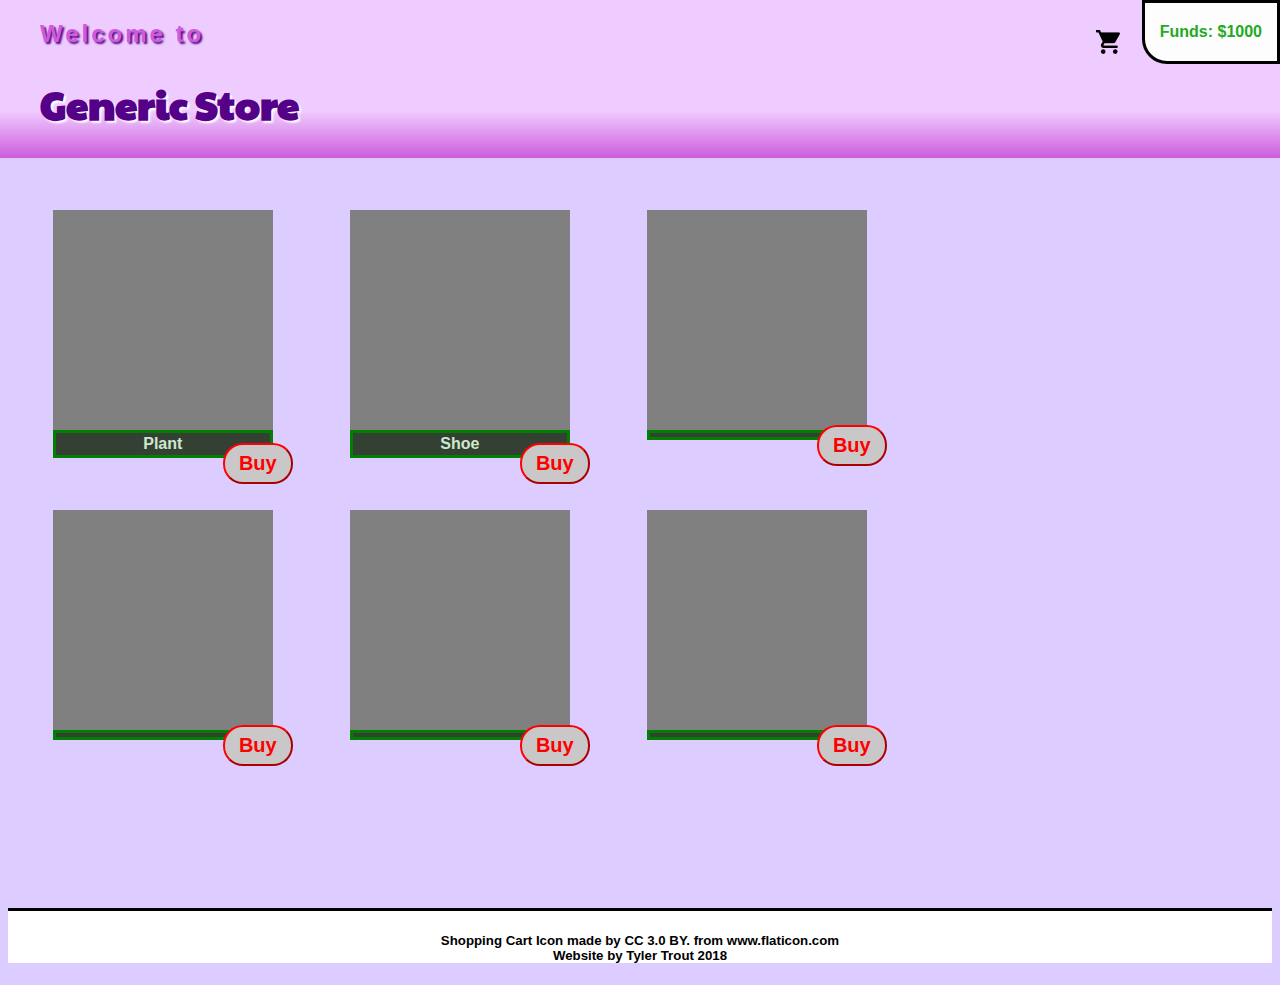
==== index.html @ 09239b6f "working state" ====
<!DOCTYPE html>
<html>
	<head>
		<title>Store</title>
	<script src="https://code.jquery.com/jquery-3.1.1.js"></script>
	<script src="genericStore.js"></script>
	<link href="https://fonts.googleapis.com/css?family=Paytone+One" rel="stylesheet">
	<link rel="stylesheet" type="text/css" href="genericStore.css">
	</head>
	<body>
	<header class=header>
		<h2>Welcome to</h2>
		<h1>Generic Store</h1>
	</header>

	<a href="checkout.html"><img id='cart' src='cart.png'></a>

	<div id=money value='1000'></div>

	<main>
		<div id=content>
		<div class=itemBox id=Plant>
			<div class=descBox></div>
			<button id=buy1 class=buy onclick="addItem(plant)">Buy</button>
		</div>
		
		<div class=itemBox id=Shoe>
			<div class=descBox></div>
			<button id=buy2 class=buy onclick="addItem(shoe)">Buy</button>
		</div>
		
		<div class=itemBox id=doorHandle>
			<div class=descBox></div>
			<button id=buy3 class=buy onclick="addItem(doorHandle)">Buy</button>
		</div>
		
		<div class=itemBox id=tv>
			<div class=descBox></div>
			<button id=buy4 class=buy onclick="addItem(tv)">Buy</button>
		</div>
		
		<div class=itemBox id=fan>
			<div class=descBox></div>
			<button id=buy5 class=buy onclick="addItem(fan)">Buy</button>
		</div>
		
		<div class=itemBox id=baseball>
			<div class=descBox></div>
			<button id=buy6 class=buy onclick="addItem(baseball)">Buy</button>
		</div>
		</div>
	</main>
	<footer>
		<h5>Shopping Cart Icon made by CC 3.0 BY. from www.flaticon.com<br/>
			Website by Tyler Trout 2018
		</h5>
	</footer>
	</body>
</html>
---- genericStore.css ----
header{
	position: absolute;
	top:0px;
	left:0px;
	padding-left:40px; 
	background:linear-gradient(#efccff 70%,#cd5cdd);
	width: 100%;
}
header h2{
	letter-spacing:3px;
	font-family: Tahoma, Geneva, sans-serif;
	color:#cd5cdd;
	text-shadow:2px 2px 2px #550088;
}
header h1{
	font-size: 40px;
	font-family: 'Paytone One', sans-serif;
	color:#550088;
	text-shadow: 2px 2px 2px white;
}

body{
	background-color:#ddccff;
}

#checkoutHeader{
	position: relative;
	top:100px;
	
}
#cart{
	position: absolute;
	top:30px;
	right:160px;
	z-index: 2;
}

#money{
	position: absolute;
	top:0px;
	right:0px;
	padding:20px 15px 20px 15px;
	background: #fdfdfdfd;
	border:solid black;
	border-radius:0px 0px 0px 25px;
	color:#22aa22;
	font-family: tahoma, arial;
	font-weight:bold;
}
.purchase{
	position: fixed;
	right:3%;
	z-index:1;
	border:solid black;
	border-radius:25px;
	padding:20px;
	width:120px;
	background-color: white;
	color:red;
	font-family: arial;
	font-weight:bold;
}

#cost{
	top:40%;
	height:30px;
	background-color: white;
}

#items{
	top:60%;
	width:170px;
	background-color: white;
}

#items div{
	width:fit-content;
	border:solid black;
	background-color:#c9c7c7;
	border-radius:10px;
	padding:5px;
	margin:2px; 
}

#items div:hover{
	cursor:pointer;
	background-color: #f5a0a0;
}

#buyBtn{
	position: relative;
	left:5px;
	padding:10px;
	border-radius: 10px;
	font-weight: bold;
	background-color: #93af9b;
	outline: none;
}

#buyBtn:hover{
	cursor: pointer;
	background-color: #1bef1b;
}

#content{
	display:grid;
	grid-template-columns:33% 33% 33%;
	position: absolute;
	top:170px;
	left:1%;
}

.itemBox {
	background-color:grey;
	width:200px;
	height:200px;
	cursor: pointer;
	padding:10px;
	margin:40px;
	background-size: 200px 200px;
	background-repeat: no-repeat;
	background-position:center;
}

.itemBox:hover{
    background-color:#6fba6b;
}

.descBox{
	/*display: none;*/
	position:relative;
	width:210px;
	left:-10px;
	top:210px;
	text-align:center;
	color:#d0e8ce;
	border: solid green;
	background-color: #344034;
	border-width:3px;
	font-family:sans-serif;
	font-weight:bold;
	padding:2px;
}

.buy{/*
	display: none;*/
	position: relative;
	color:red;
	background-color:#c9c7c7; 
	width:70px;
	padding:7px;
	border-radius:20px;
	font-size:20px;
	font-weight:bold;
	border-color:red;
	top:195px;
	left:160px;
}

.buy:hover{
	cursor: pointer;
	background-color: #f5a0a0;
}

main{
	padding-bottom: 900px;
}
footer{
	width:100%;
	height:fit-content;
	background: white;
	text-align: center;
	border-top:solid black;
	font-family: arial;
}
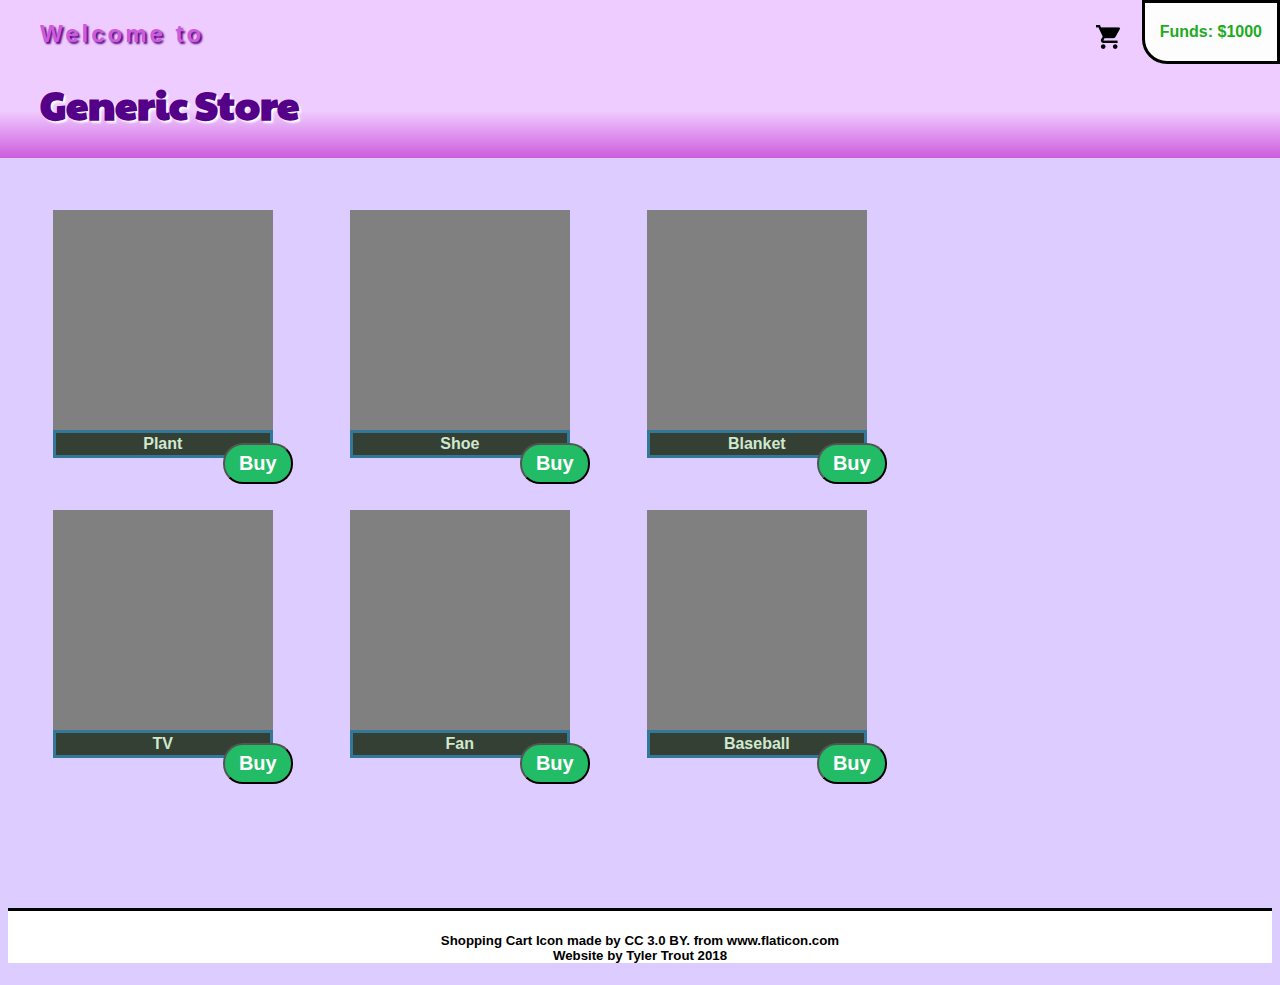
==== commit d48dd2af: "new styling to checkout" ====
--- a/index.html
+++ b/index.html
@@ -21,32 +21,32 @@
 		<div id=content>
 		<div class=itemBox id=Plant>
 			<div class=descBox></div>
-			<button id=buy1 class=buy onclick="addItem(plant)">Buy</button>
+			<button class=buy onclick="addItem(plant)">Buy</button>
 		</div>
 		
 		<div class=itemBox id=Shoe>
 			<div class=descBox></div>
-			<button id=buy2 class=buy onclick="addItem(shoe)">Buy</button>
+			<button class=buy onclick="addItem(shoe)">Buy</button>
 		</div>
 		
-		<div class=itemBox id=doorHandle>
+		<div class=itemBox id=Blanket>
 			<div class=descBox></div>
-			<button id=buy3 class=buy onclick="addItem(doorHandle)">Buy</button>
+			<button class=buy onclick="addItem(blanket)">Buy</button>
 		</div>
 		
-		<div class=itemBox id=tv>
+		<div class=itemBox id=TV>
 			<div class=descBox></div>
-			<button id=buy4 class=buy onclick="addItem(tv)">Buy</button>
+			<button class=buy onclick="addItem(tv)">Buy</button>
 		</div>
 		
-		<div class=itemBox id=fan>
+		<div class=itemBox id=Fan>
 			<div class=descBox></div>
-			<button id=buy5 class=buy onclick="addItem(fan)">Buy</button>
+			<button class=buy onclick="addItem(fan)">Buy</button>
 		</div>
 		
-		<div class=itemBox id=baseball>
+		<div class=itemBox id=Baseball>
 			<div class=descBox></div>
-			<button id=buy6 class=buy onclick="addItem(baseball)">Buy</button>
+			<button class=buy onclick="addItem(baseball)">Buy</button>
 		</div>
 		</div>
 	</main>
--- a/genericStore.css
+++ b/genericStore.css
@@ -23,14 +23,9 @@
 	background-color:#ddccff;
 }
 
-#checkoutHeader{
-	position: relative;
-	top:100px;
-	
-}
 #cart{
 	position: absolute;
-	top:30px;
+	top:25px;
 	right:160px;
 	z-index: 2;
 }
@@ -47,56 +42,44 @@
 	font-family: tahoma, arial;
 	font-weight:bold;
 }
-.purchase{
-	position: fixed;
-	right:3%;
-	z-index:1;
-	border:solid black;
-	border-radius:25px;
-	padding:20px;
-	width:120px;
+
+#checkout{
+	position: relative;
 	background-color: white;
-	color:red;
-	font-family: arial;
+	font-family: Tahoma, Geneva, sans-serif;
+	width:500px;
+	height:fit-content;
+	padding:5px 20px 20px 20px;
+	top:130px;
+	left:30%;
+}
+#cost{
+	position: absolute;
+	right:25px;
 	font-weight:bold;
 }
-
-#cost{
-	top:40%;
-	height:30px;
-	background-color: white;
-}
-
-#items{
-	top:60%;
-	width:170px;
-	background-color: white;
-}
-
 #items div{
 	width:fit-content;
 	border:solid black;
 	background-color:#c9c7c7;
 	border-radius:10px;
 	padding:5px;
-	margin:2px; 
+	margin:10px; 
 }
-
 #items div:hover{
 	cursor:pointer;
 	background-color: #f5a0a0;
 }
-
 #buyBtn{
-	position: relative;
-	left:5px;
-	padding:10px;
+	position: absolute;
+	right:25px;
+	bottom:25px;
+	padding:10px 40px 10px 40px;
 	border-radius: 10px;
 	font-weight: bold;
 	background-color: #93af9b;
 	outline: none;
 }
-
 #buyBtn:hover{
 	cursor: pointer;
 	background-color: #1bef1b;
@@ -123,7 +106,7 @@
 }
 
 .itemBox:hover{
-    background-color:#6fba6b;
+    background-color:#6fbacc;
 }
 
 .descBox{
@@ -134,7 +117,7 @@
 	top:210px;
 	text-align:center;
 	color:#d0e8ce;
-	border: solid green;
+	border:solid #337799;
 	background-color: #344034;
 	border-width:3px;
 	font-family:sans-serif;
@@ -145,21 +128,20 @@
 .buy{/*
 	display: none;*/
 	position: relative;
-	color:red;
-	background-color:#c9c7c7; 
+	color:white;
+	background-color:#22bb66; 
 	width:70px;
 	padding:7px;
 	border-radius:20px;
 	font-size:20px;
 	font-weight:bold;
-	border-color:red;
 	top:195px;
 	left:160px;
 }
 
 .buy:hover{
 	cursor: pointer;
-	background-color: #f5a0a0;
+	background-color: #00ff00;
 }
 
 main{
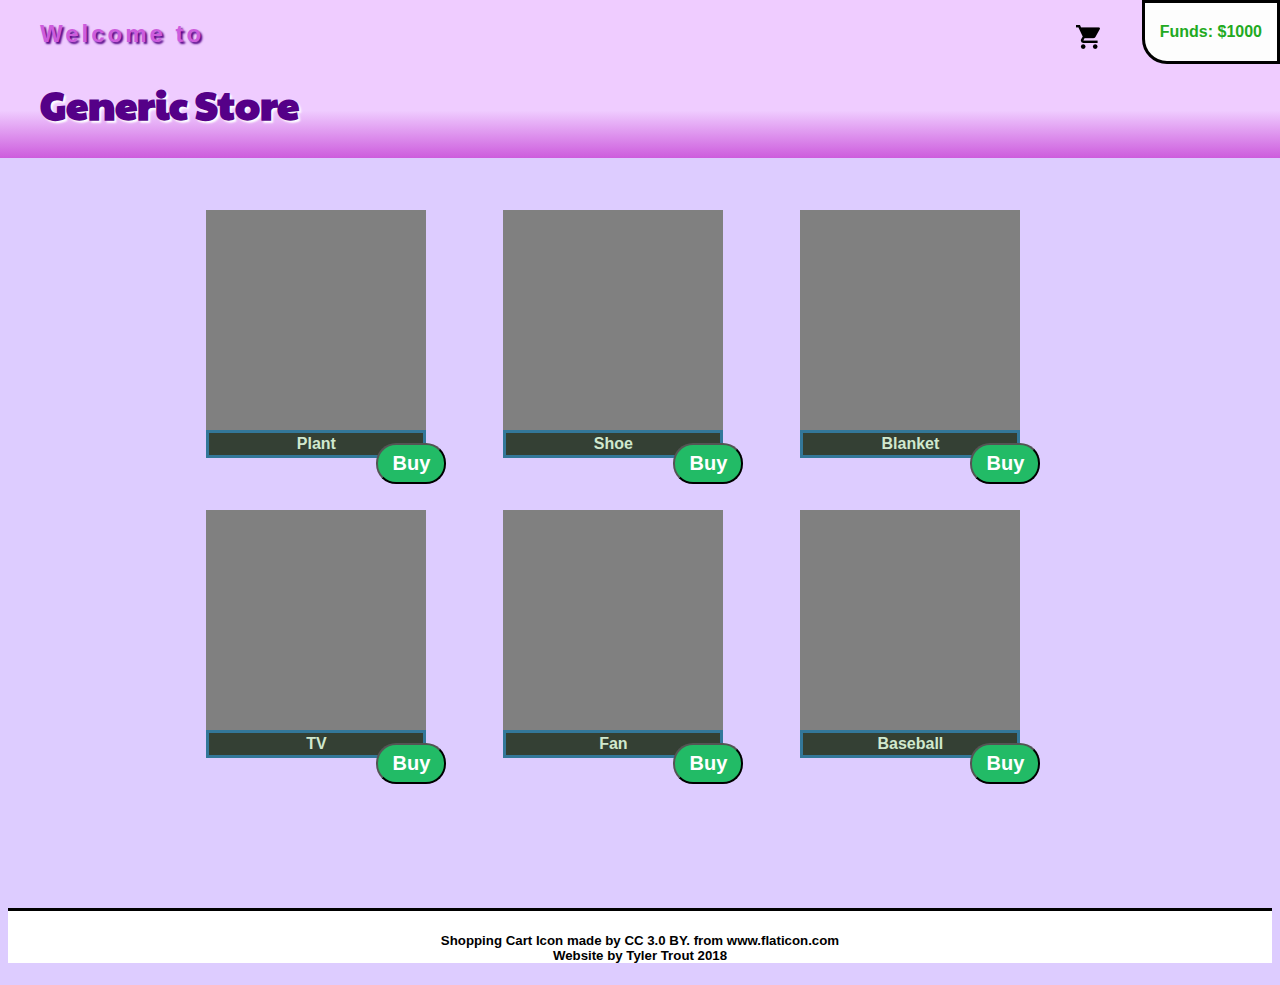
==== commit cc50b099: "working cart counter" ====
--- a/index.html
+++ b/index.html
@@ -14,6 +14,7 @@
 	</header>
 
 	<a href="checkout.html"><img id='cart' src='cart.png'></a>
+	<div id='cartCount'></div>
 
 	<div id=money value='1000'></div>
 
--- a/genericStore.css
+++ b/genericStore.css
@@ -26,8 +26,23 @@
 #cart{
 	position: absolute;
 	top:25px;
-	right:160px;
+	right:180px;
 	z-index: 2;
+}
+#cartCount{
+	position: absolute;
+	top:10px;
+	right:150px;
+	z-index: 2;
+	background-color: red;
+	border:solid black;
+	border-radius: 50%;
+	height:20px;
+	width:20px;
+	padding:3px;
+	text-align: center;
+	color:white;
+	font-family: arial;
 }
 
 #money{
@@ -90,7 +105,7 @@
 	grid-template-columns:33% 33% 33%;
 	position: absolute;
 	top:170px;
-	left:1%;
+	left:13%;
 }
 
 .itemBox {
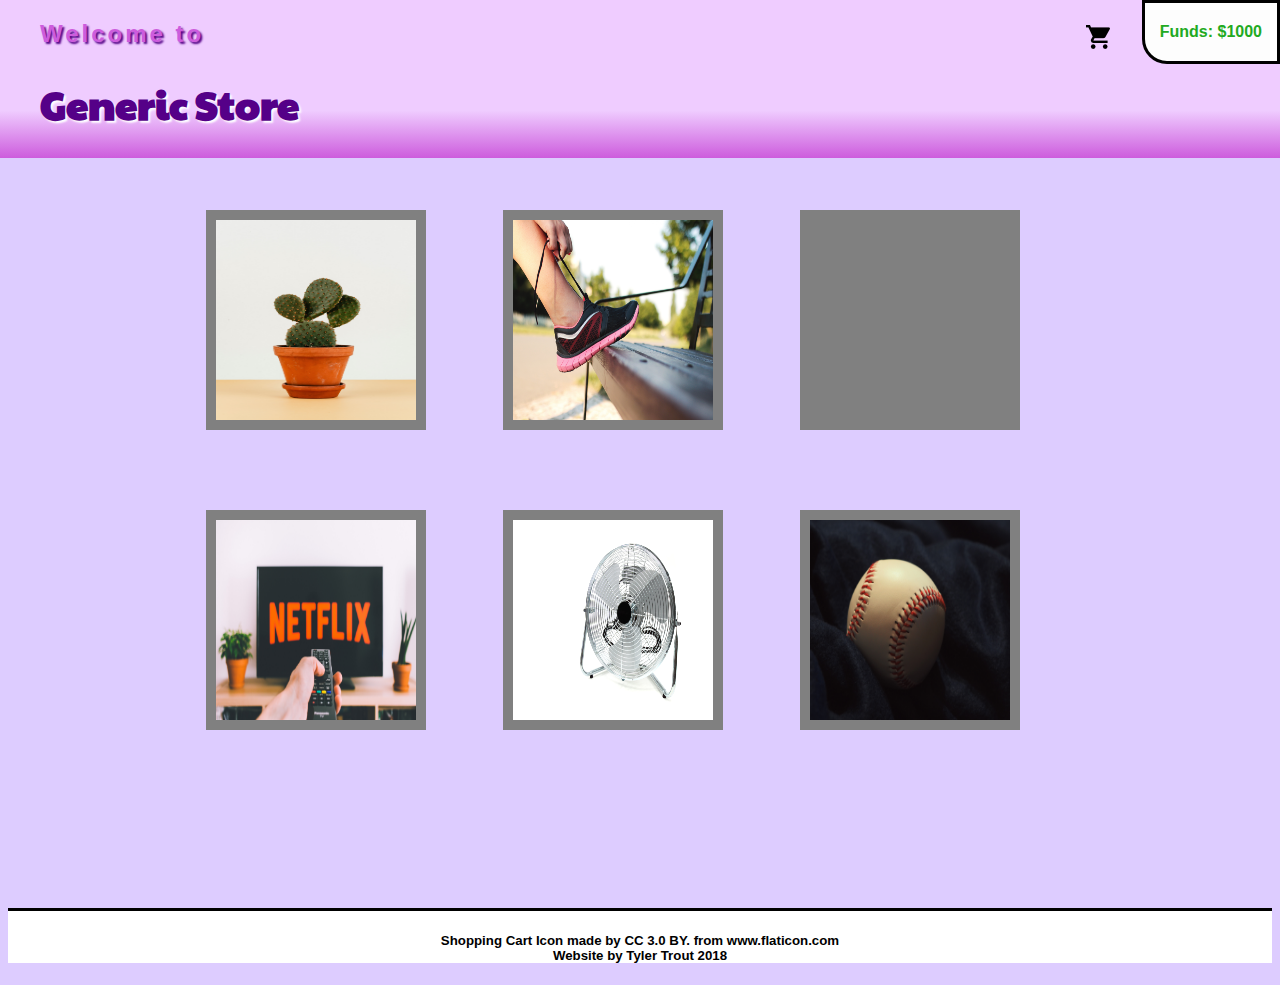
==== commit 7e049709: "responsive design added" ====
--- a/index.html
+++ b/index.html
@@ -6,6 +6,7 @@
 	<script src="genericStore.js"></script>
 	<link href="https://fonts.googleapis.com/css?family=Paytone+One" rel="stylesheet">
 	<link rel="stylesheet" type="text/css" href="genericStore.css">
+	<meta name="viewport" content="width=device-width, initial-scale=1.0">
 	</head>
 	<body>
 	<header class=header>
--- a/genericStore.css
+++ b/genericStore.css
@@ -26,13 +26,13 @@
 #cart{
 	position: absolute;
 	top:25px;
-	right:180px;
+	right:170px;
 	z-index: 2;
 }
 #cartCount{
 	position: absolute;
 	top:10px;
-	right:150px;
+	right:140px;
 	z-index: 2;
 	background-color: red;
 	border:solid black;
@@ -43,6 +43,7 @@
 	text-align: center;
 	color:white;
 	font-family: arial;
+	visibility: hidden;
 }
 
 #money{
@@ -125,7 +126,7 @@
 }
 
 .descBox{
-	/*display: none;*/
+	display: none;
 	position:relative;
 	width:210px;
 	left:-10px;
@@ -140,8 +141,8 @@
 	padding:2px;
 }
 
-.buy{/*
-	display: none;*/
+.buy{
+	display: none;
 	position: relative;
 	color:white;
 	background-color:#22bb66; 
@@ -169,4 +170,57 @@
 	text-align: center;
 	border-top:solid black;
 	font-family: arial;
+}
+
+/*Media Query for Mobile*/
+@media only screen and (max-width:768px){
+	header{
+		padding-left: 20px
+	}
+	header h2{
+		font-size:20px;
+	}
+	header h1{
+		font-size:30px;
+	}
+	#content{
+		top:100px;
+		display: block;
+	}
+	.itemBox{
+		margin:90px 60px 90px 60px;
+	}
+	main{
+		padding-bottom: 2200px;
+	}
+	#checkout{
+	width:350px;
+	left:20px;
+	}
+	#checkoutHeader{
+		font-size:23px;
+	}
+	footer{
+		font-size:13px;
+	}
+}
+
+/*Background Images*/
+#Plant{
+	background-image:url('images/plant.jpg');
+}
+#Shoe{
+	background-image:url('images/shoe.jpg');
+}
+#Blanket{
+	background-image:url('images/blanket.jpg');
+}
+#TV{
+	background-image:url('images/tv.jpg');
+}
+#Fan{
+	background-image:url('images/fan.jpg');
+}
+#Baseball{
+	background-image:url('images/baseball.jpg');
 }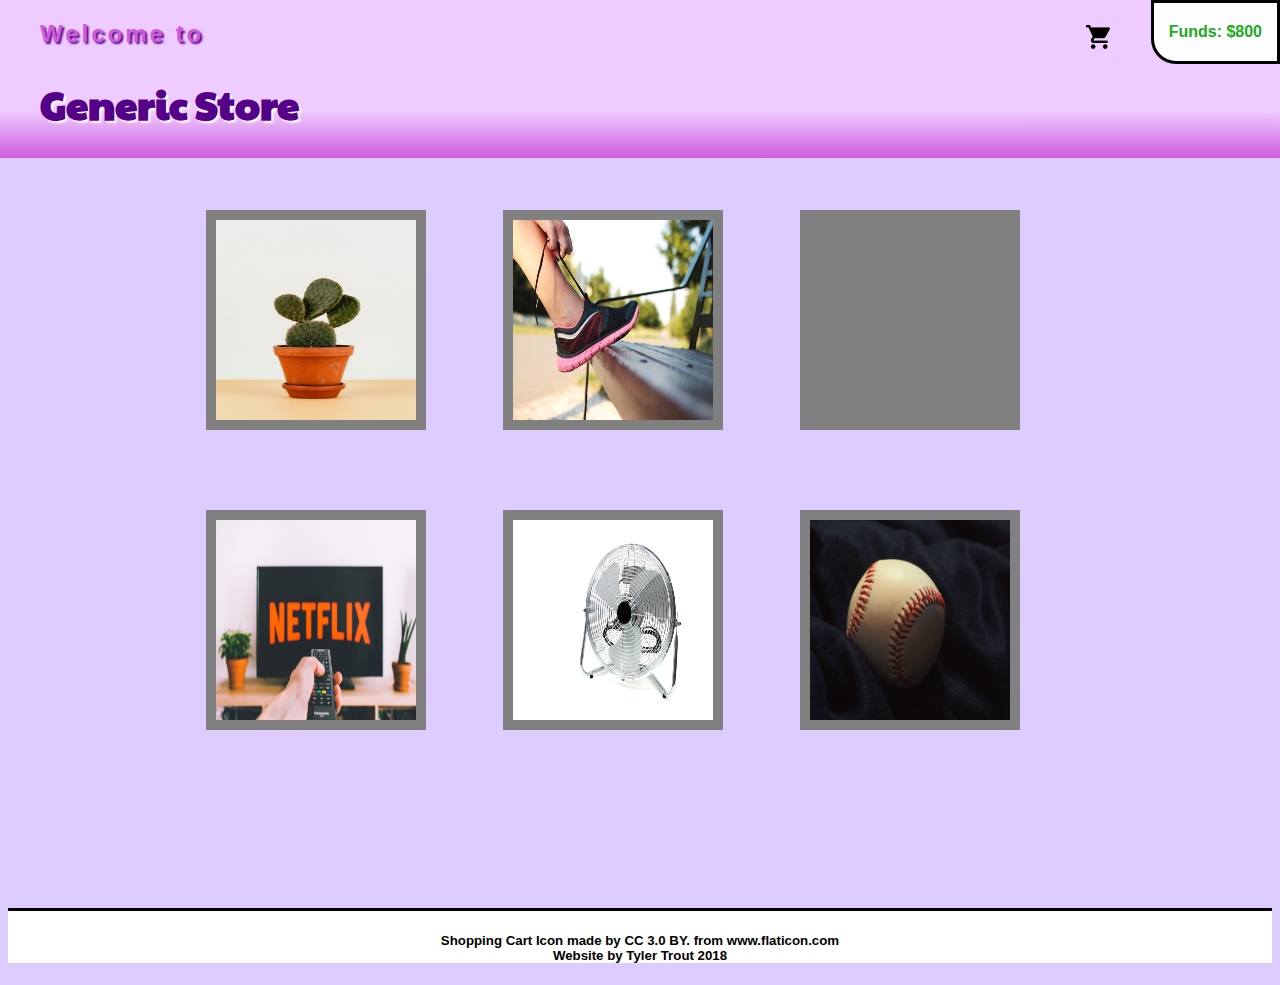
==== commit 80177d44: "lowered funds" ====
--- a/index.html
+++ b/index.html
@@ -17,7 +17,7 @@
 	<a href="checkout.html"><img id='cart' src='cart.png'></a>
 	<div id='cartCount'></div>
 
-	<div id=money value='1000'></div>
+	<div id=money></div>
 
 	<main>
 		<div id=content>
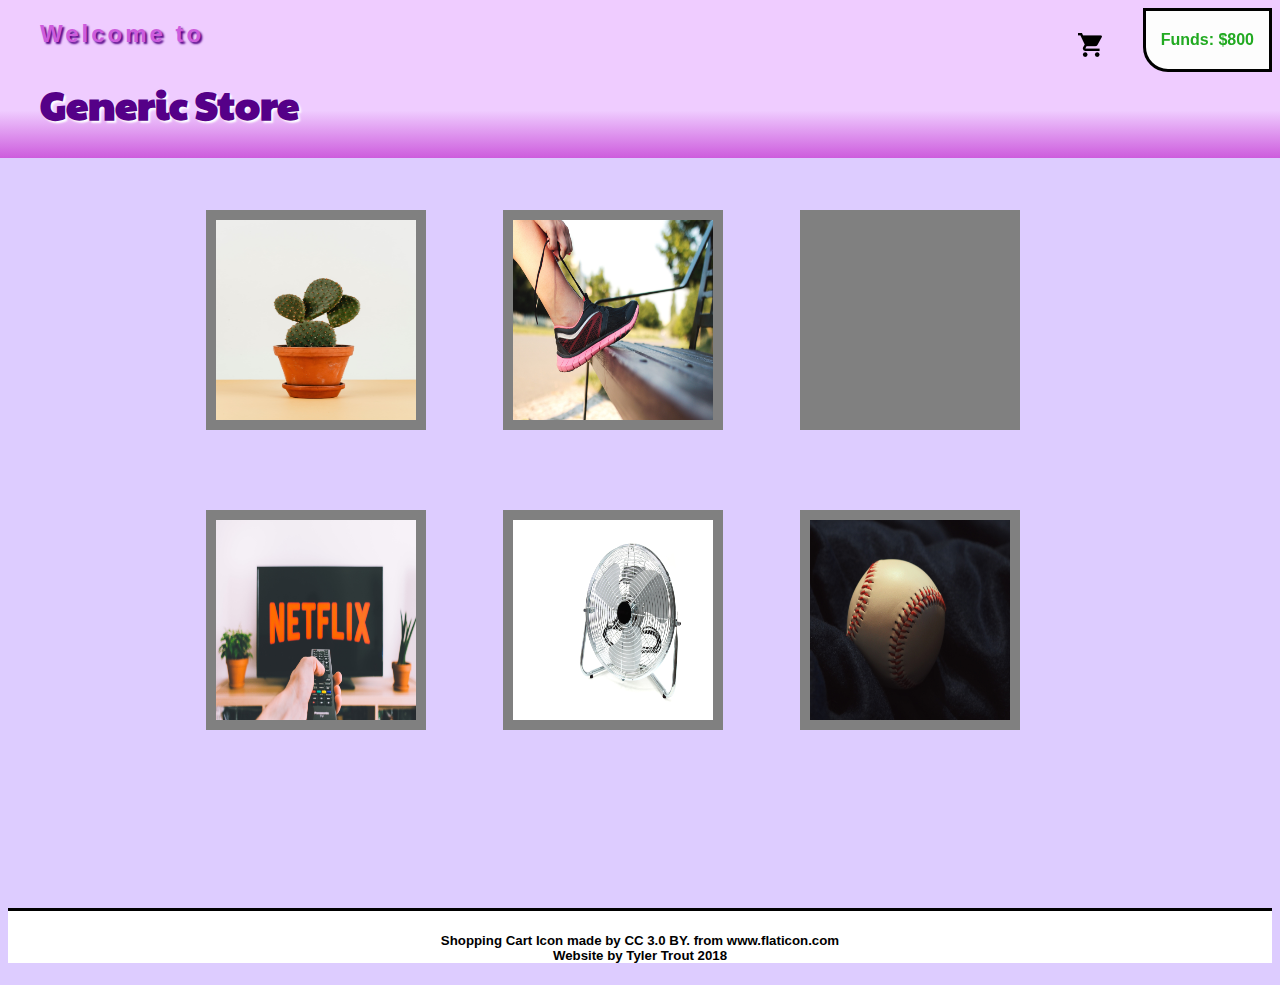
==== commit e92f878e: "sticky widgets added with sass" ====
--- a/index.html
+++ b/index.html
@@ -6,6 +6,7 @@
 	<script src="genericStore.js"></script>
 	<link href="https://fonts.googleapis.com/css?family=Paytone+One" rel="stylesheet">
 	<link rel="stylesheet" type="text/css" href="genericStore.css">
+	<link rel="stylesheet" type="text/css" href="output.css">
 	<meta name="viewport" content="width=device-width, initial-scale=1.0">
 	</head>
 	<body>
@@ -14,41 +15,43 @@
 		<h1>Generic Store</h1>
 	</header>
 
-	<a href="checkout.html"><img id='cart' src='cart.png'></a>
-	<div id='cartCount'></div>
+	<div id="widgets">
+		<a href="checkout.html"><img id='cart' src='cart.png'></a>
+		<div id='cartCount'></div>
 
-	<div id=money></div>
+		<div id=money></div>
+	</div>
 
 	<main>
 		<div id=content>
 		<div class=itemBox id=Plant>
 			<div class=descBox></div>
-			<button class=buy onclick="addItem(plant)">Buy</button>
+			<button class=buy>Buy</button>
 		</div>
 		
 		<div class=itemBox id=Shoe>
 			<div class=descBox></div>
-			<button class=buy onclick="addItem(shoe)">Buy</button>
+			<button class=buy>Buy</button>
 		</div>
 		
 		<div class=itemBox id=Blanket>
 			<div class=descBox></div>
-			<button class=buy onclick="addItem(blanket)">Buy</button>
+			<button class=buy>Buy</button>
 		</div>
 		
 		<div class=itemBox id=TV>
 			<div class=descBox></div>
-			<button class=buy onclick="addItem(tv)">Buy</button>
+			<button class=buy>Buy</button>
 		</div>
 		
 		<div class=itemBox id=Fan>
 			<div class=descBox></div>
-			<button class=buy onclick="addItem(fan)">Buy</button>
+			<button class=buy>Buy</button>
 		</div>
 		
 		<div class=itemBox id=Baseball>
 			<div class=descBox></div>
-			<button class=buy onclick="addItem(baseball)">Buy</button>
+			<button class=buy>Buy</button>
 		</div>
 		</div>
 	</main>
--- a/genericStore.css
+++ b/genericStore.css
@@ -2,7 +2,7 @@
 	position: absolute;
 	top:0px;
 	left:0px;
-	padding-left:40px; 
+	text-indent: 40px;
 	background:linear-gradient(#efccff 70%,#cd5cdd);
 	width: 100%;
 }
@@ -33,6 +33,7 @@
 	position: absolute;
 	top:10px;
 	right:140px;
+	line-height: 20px;
 	z-index: 2;
 	background-color: red;
 	border:solid black;
@@ -173,9 +174,9 @@
 }
 
 /*Media Query for Mobile*/
-@media only screen and (max-width:768px){
+@media only screen and (max-width:1050px){
 	header{
-		padding-left: 20px
+		text-indent: 20px
 	}
 	header h2{
 		font-size:20px;
@@ -185,23 +186,81 @@
 	}
 	#content{
 		top:100px;
-		display: block;
-	}
-	.itemBox{
-		margin:90px 60px 90px 60px;
+		grid-template-columns:300px 0;
 	}
 	main{
-		padding-bottom: 2200px;
+		padding-bottom: 2400px;
 	}
 	#checkout{
-	width:350px;
-	left:20px;
+		margin:auto;
+		left:0;
+		width:330px;
 	}
 	#checkoutHeader{
 		font-size:23px;
 	}
 	footer{
 		font-size:13px;
+	}
+}
+
+@media only screen and (max-width:800px){
+	#content{
+		display: block;
+	}
+
+	.itemBox{
+		transform: translateX(19%);
+		margin:118px auto;
+	}
+
+	#money{
+		font-size: 12px;
+		font-weight: normal;
+		padding:8px;
+		width: 70px;
+		text-align: right;
+	}
+
+	#cart{
+		width:17px;
+		right:115px;
+	}
+
+	#cartCount{
+		width:9px;
+		height:9px;
+		font-size: 11px;
+		line-height: 9px;
+		right:100px;
+	}
+}
+
+@media only screen and (max-width: 490px){
+	header h1{
+		font-size: 22px;
+	}
+
+	header h2{
+		font-size: 15px;
+	}
+
+	#checkout{
+		width:82%;
+	}
+	#checkout button{
+		padding:5px 9px 5px 9px;
+	}
+
+	.itemBox{
+		margin:0;
+		transform: scale(.8);
+	}
+}
+
+@media only screen and (max-width: 490px){
+	.itemBox{
+		transform: scale(.7);
 	}
 }
 
--- a/output.css
+++ b/output.css
@@ -0,0 +1,6 @@
+#widgets {
+  position: sticky;
+  top: 0;
+}
+
+/*# sourceMappingURL=output.css.map */
